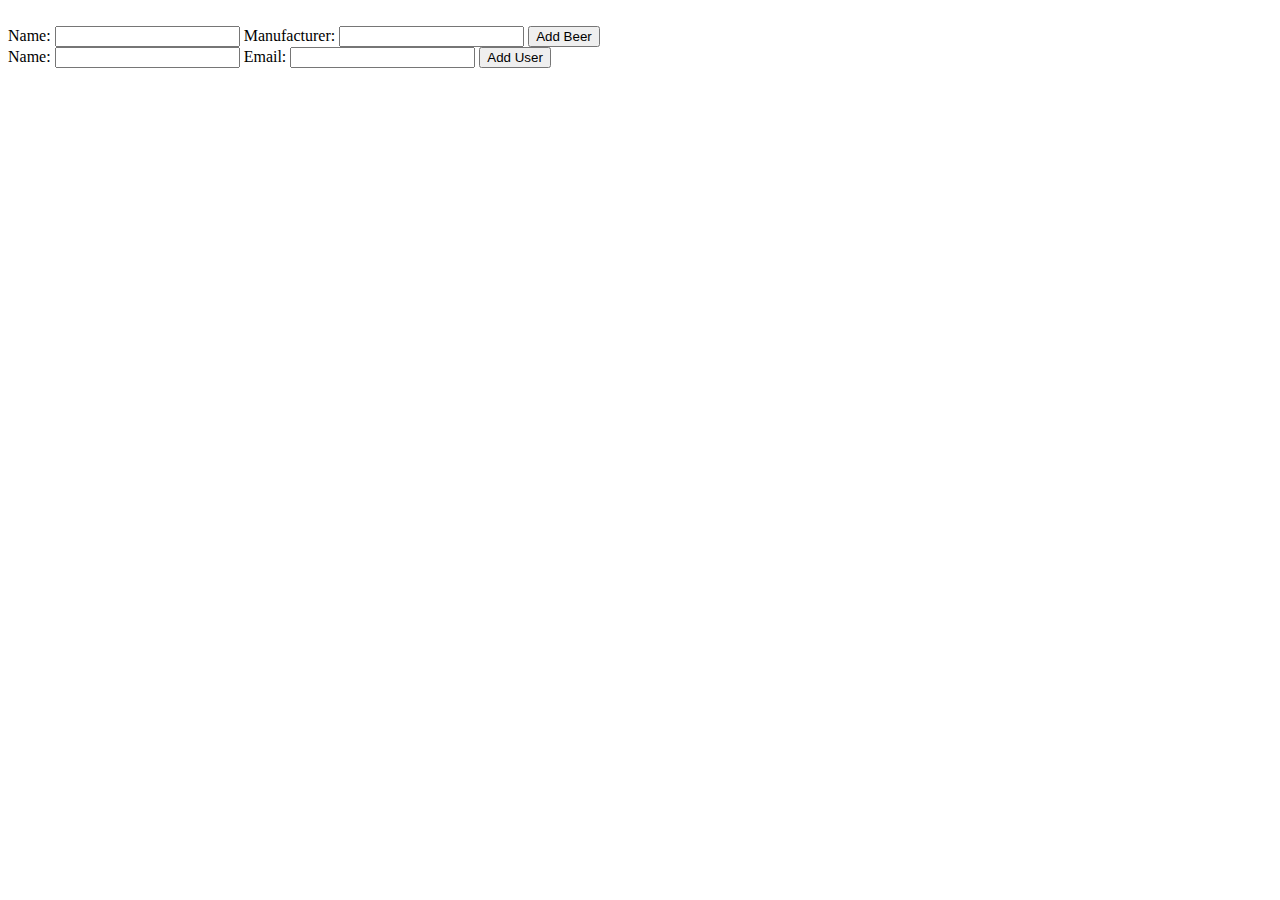
==== service/templates/index.html @ d7d6cce0 "Adding new user creation, basic exception handling" ====
<!doctype html>
<head>
    <script src="https://code.jquery.com/jquery-3.6.0.min.js"></script>
    <script>
        function populate_type_list(){
            $.ajax({
                url: "/get_item_types",
                type: "get",
                success: function(response) {
                    $("#type_list").html(response)
                },
                error: function(response) {
                    console.log("Failed to retrieve /get_item_types:" + response)
                }
            })
        }
    </script>
</head>
<title>JBC</title>
<div id="type_list">
</div>
<div id="user_message">
</div>
<br/>
Name: <input type="text" name="new_item_type_name" id="new_item_type_name"/> Manufacturer: <input type="text" name="new_item_type_producer" id="new_item_type_producer"/> <input type="submit" value="Add Beer" id="add_new_type_button"/><br/>
Name: <input type="text" name="new_client_name" id="new_client_name"/> Email: <input type="text" name="new_client_email" id="new_client_email"/> <input type="submit" value="Add User" id="add_new_user_button"/>
<script>
    // Populate page elements
    populate_type_list();
    
    // Register submit for add item button
    $("#add_new_type_button").click(function(){
        var name = $("#new_item_type_name").val();
        var producer = $("#new_item_type_producer").val();
        
        $.ajax({
            url: "/add_new_item_type",
            type: "post",
            data: {"new_item_type_name": name, "new_item_type_producer": producer},
            success: function(response) {
                console.log("Added item type with ID " + response);
                populate_type_list()
            },
            error: function(response) {
                console.log("Failed call to /add_new_item_type: \n" + response.responseJSON.description)
            }
        });
    });

    // Register submit for add user button
    $("#add_new_user_button").click(function(){
        var name = $("#new_client_name").val();
        var producer = $("#new_client_email").val();
        
        $.ajax({
            url: "/add_new_client",
            type: "post",
            data: {"new_client_name": name, "new_client_email": producer},
            success: function(response) {
                console.log("Added new client with ID " + response);
            },
            error: function(response) {
                recent_err = response
                console.log("Failed call to /add_new_client: \n" + response.responseJSON.description)
            }
        });
    });
</script>
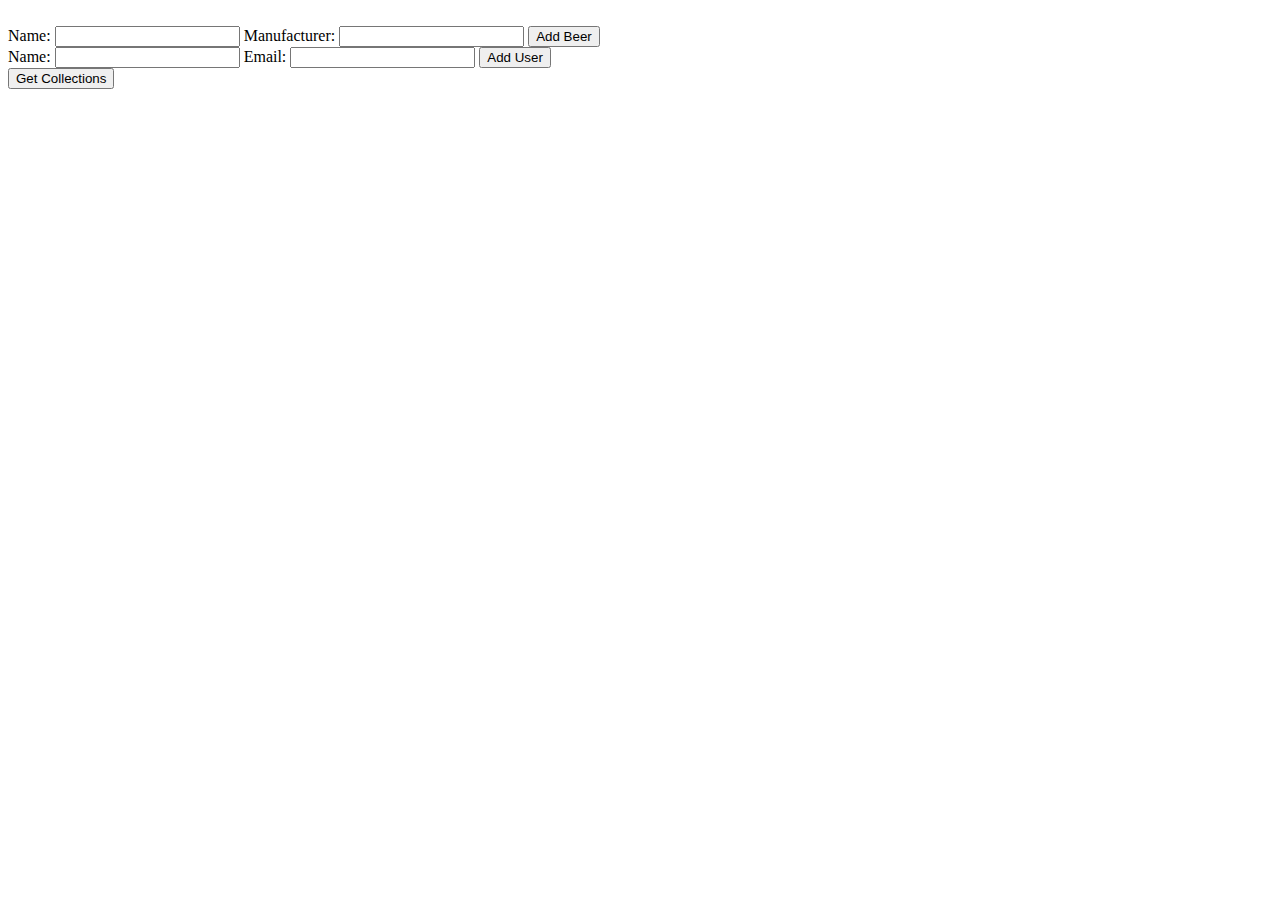
==== commit dec2fd2b: "Refactoring get calls, adding collection" ====
--- a/service/templates/index.html
+++ b/service/templates/index.html
@@ -2,12 +2,18 @@
 <head>
     <script src="https://code.jquery.com/jquery-3.6.0.min.js"></script>
     <script>
+        var some_resp;
         function populate_type_list(){
             $.ajax({
                 url: "/get_item_types",
                 type: "get",
                 success: function(response) {
-                    $("#type_list").html(response)
+                    $("#type_list").html("")
+                    $("#type_list").append("<ul>")
+                    for (i = 0; i < response.item_types.length; i++) {
+                        $("#type_list ul").append("<li>" + response.item_types[i].producer + " " + response.item_types[i].name + "</li>");
+                    }
+                    $("#type_list").append("</ul>")
                 },
                 error: function(response) {
                     console.log("Failed to retrieve /get_item_types:" + response)
@@ -23,7 +29,8 @@
 </div>
 <br/>
 Name: <input type="text" name="new_item_type_name" id="new_item_type_name"/> Manufacturer: <input type="text" name="new_item_type_producer" id="new_item_type_producer"/> <input type="submit" value="Add Beer" id="add_new_type_button"/><br/>
-Name: <input type="text" name="new_client_name" id="new_client_name"/> Email: <input type="text" name="new_client_email" id="new_client_email"/> <input type="submit" value="Add User" id="add_new_user_button"/>
+Name: <input type="text" name="new_client_name" id="new_client_name"/> Email: <input type="text" name="new_client_email" id="new_client_email"/> <input type="submit" value="Add User" id="add_new_user_button"/><br/>
+<input type="submit" value="Get Collections" id="get_collections_button"/><br/>
 <script>
     // Populate page elements
     populate_type_list();
@@ -65,4 +72,22 @@
             }
         });
     });
+
+    // Register submit for get collection
+    $("#get_collections_button").click(function(){
+        var client_id = "4bbf14ee-6f59-427c-9718-c39a608e8aca";
+        
+        $.ajax({
+            url: "/get_collections",
+            type: "get",
+            data: {"client_id": client_id},
+            success: function(response) {
+                some_resp = response;
+            },
+            error: function(response) {
+                recent_err = response
+                console.log("Failed call to /add_new_client: \n" + response.responseJSON.description)
+            }
+        });
+    });
 </script>
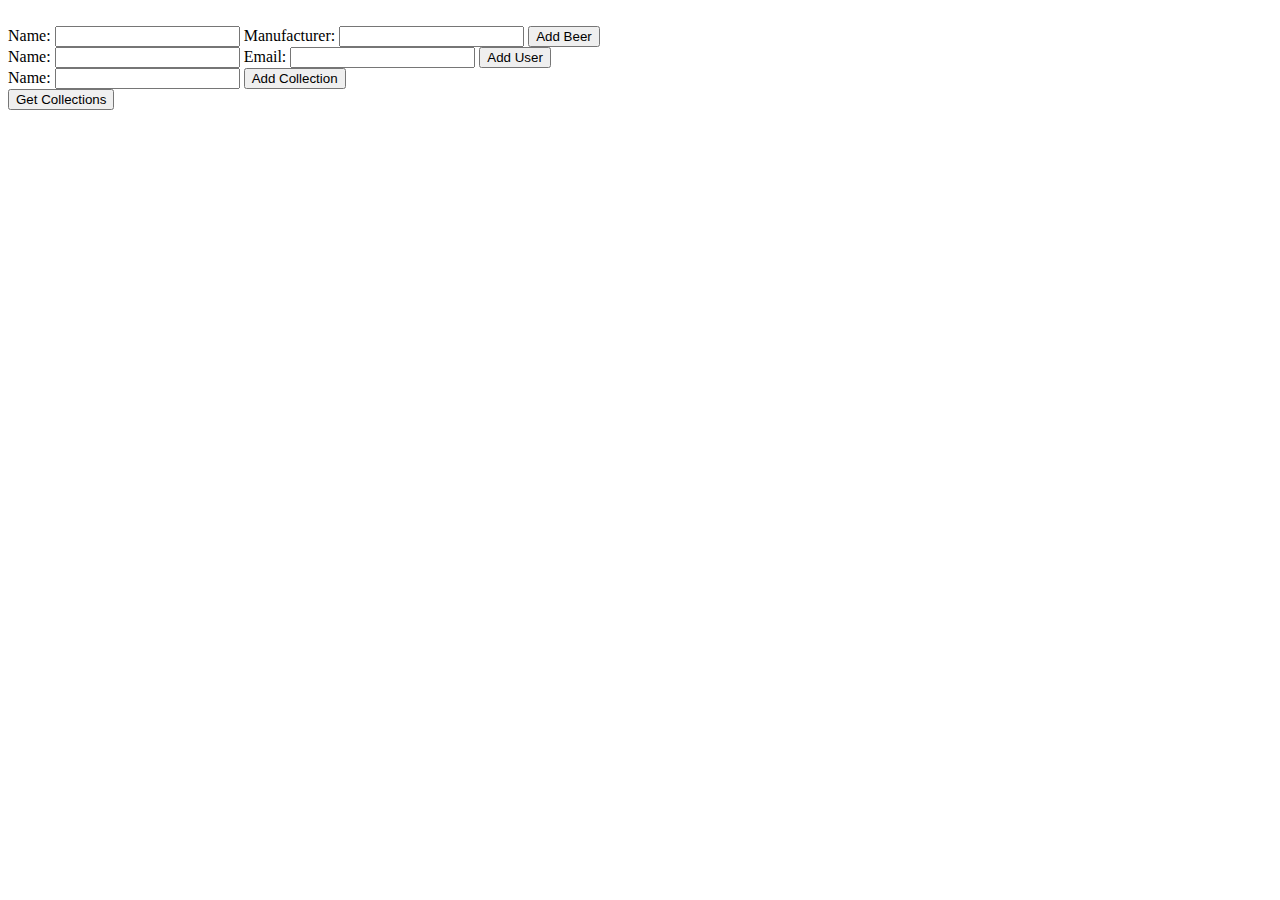
==== commit 85190a28: "jsonify responses, add testing view for collections" ====
--- a/service/templates/index.html
+++ b/service/templates/index.html
@@ -2,7 +2,6 @@
 <head>
     <script src="https://code.jquery.com/jquery-3.6.0.min.js"></script>
     <script>
-        var some_resp;
         function populate_type_list(){
             $.ajax({
                 url: "/get_item_types",
@@ -20,16 +19,28 @@
                 }
             })
         }
+
+        function populate_collection_view(collections){
+            $("#current_collections").html("")
+
+            for (i = 0; i < collections.length; i++) {
+                $("#current_collections").append("<h1>" + collections[i].name + "</h1>");
+            }
+            
+        }
     </script>
 </head>
 <title>JBC</title>
 <div id="type_list">
+</div>
+<div id="current_collections">
 </div>
 <div id="user_message">
 </div>
 <br/>
 Name: <input type="text" name="new_item_type_name" id="new_item_type_name"/> Manufacturer: <input type="text" name="new_item_type_producer" id="new_item_type_producer"/> <input type="submit" value="Add Beer" id="add_new_type_button"/><br/>
 Name: <input type="text" name="new_client_name" id="new_client_name"/> Email: <input type="text" name="new_client_email" id="new_client_email"/> <input type="submit" value="Add User" id="add_new_user_button"/><br/>
+Name: <input type="text" name="new_collection_name" id="new_collection_name"/> <input type="submit" value="Add Collection" id="add_collection_button"/><br/>
 <input type="submit" value="Get Collections" id="get_collections_button"/><br/>
 <script>
     // Populate page elements
@@ -45,7 +56,7 @@
             type: "post",
             data: {"new_item_type_name": name, "new_item_type_producer": producer},
             success: function(response) {
-                console.log("Added item type with ID " + response);
+                console.log("Added item type with ID " + response.item_type_id);
                 populate_type_list()
             },
             error: function(response) {
@@ -64,11 +75,30 @@
             type: "post",
             data: {"new_client_name": name, "new_client_email": producer},
             success: function(response) {
-                console.log("Added new client with ID " + response);
+                console.log("Added new client with ID " + response.client_id);
             },
             error: function(response) {
                 recent_err = response
                 console.log("Failed call to /add_new_client: \n" + response.responseJSON.description)
+            }
+        });
+    });
+
+    // Register submit for add collection button
+    $("#add_collection_button").click(function(){
+        var name = $("#new_collection_name").val();
+        var client_id = "4bbf14ee-6f59-427c-9718-c39a608e8aca";
+        
+        $.ajax({
+            url: "/add_new_collection",
+            type: "post",
+            data: {"new_collection_name": name, "client_id": client_id},
+            success: function(response) {
+                console.log("Added new collection with ID " + response.collection_id);
+            },
+            error: function(response) {
+                recent_err = response
+                console.log("Failed call to /add_new_collection: \n" + response.responseJSON.description)
             }
         });
     });
@@ -82,11 +112,11 @@
             type: "get",
             data: {"client_id": client_id},
             success: function(response) {
-                some_resp = response;
+                populate_collection_view(response.collections);
             },
             error: function(response) {
                 recent_err = response
-                console.log("Failed call to /add_new_client: \n" + response.responseJSON.description)
+                console.log("Failed call to /get_collections: \n" + response.responseJSON.description)
             }
         });
     });
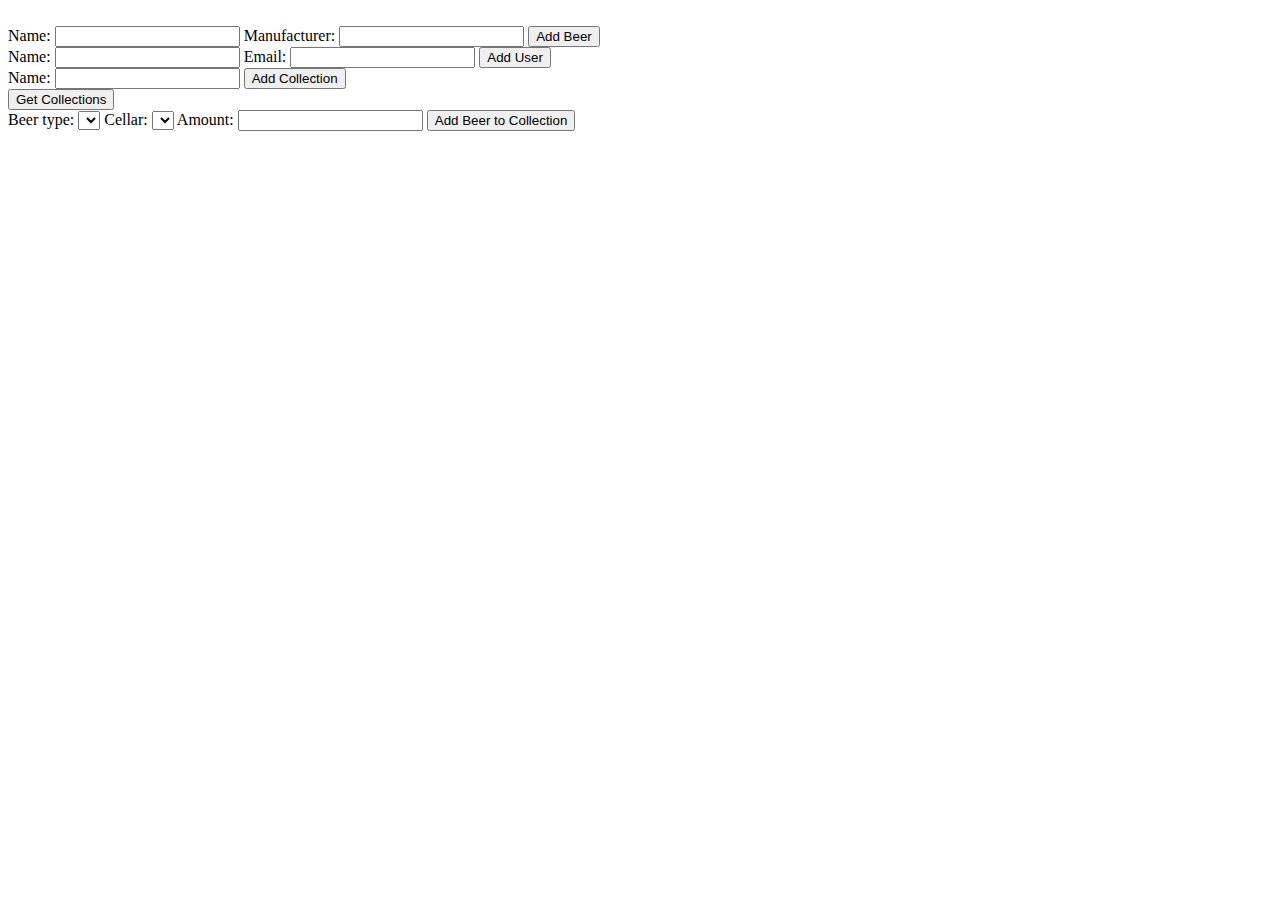
==== commit 8aad0ea5: "Basic add functionality" ====
--- a/service/templates/index.html
+++ b/service/templates/index.html
@@ -7,12 +7,10 @@
                 url: "/get_item_types",
                 type: "get",
                 success: function(response) {
-                    $("#type_list").html("")
-                    $("#type_list").append("<ul>")
+                    $("#item_type_options").html("")
                     for (i = 0; i < response.item_types.length; i++) {
-                        $("#type_list ul").append("<li>" + response.item_types[i].producer + " " + response.item_types[i].name + "</li>");
+                        $("#item_type_options").append("<option value=\"" + response.item_types[i].item_type_id + "\">" + response.item_types[i].producer + " " + response.item_types[i].name + "</option>");
                     }
-                    $("#type_list").append("</ul>")
                 },
                 error: function(response) {
                     console.log("Failed to retrieve /get_item_types:" + response)
@@ -20,31 +18,63 @@
             })
         }
 
-        function populate_collection_view(collections){
+        function populate_collection_views(collections){
+            $("#collection_options").html("")
             $("#current_collections").html("")
 
-            for (i = 0; i < collections.length; i++) {
-                $("#current_collections").append("<h1>" + collections[i].name + "</h1>");
+            for (collection_index = 0; collection_index < collections.length; collection_index++) {
+                current_collection = collections[collection_index];
+                $("#current_collections").append("<h1>" + current_collection.name + "</h1>");
+                $("#current_collections").append("<table>");
+                current_table = $("#current_collections table:eq(" + i + ")").append("<tr><th>Name</th><th>Amount</th></tr>");
+                $("#collection_options").append("<option value=\"" + current_collection.collection_id + "\">" + current_collection.name + "</option>");
             }
             
+        }
+        
+        function retrieve_collections() {
+            var client_id = "4bbf14ee-6f59-427c-9718-c39a608e8aca";
+        
+            $.ajax({
+                url: "/get_collections",
+                type: "get",
+                data: {"client_id": client_id},
+                success: function(response) {
+                    populate_collection_views(response.collections);
+                },
+                error: function(response) {
+                    recent_err = response
+                    console.log("Failed call to /get_collections: \n" + response.responseJSON.description)
+                }
+            }); 
         }
     </script>
 </head>
 <title>JBC</title>
-<div id="type_list">
-</div>
 <div id="current_collections">
-</div>
-<div id="user_message">
 </div>
 <br/>
 Name: <input type="text" name="new_item_type_name" id="new_item_type_name"/> Manufacturer: <input type="text" name="new_item_type_producer" id="new_item_type_producer"/> <input type="submit" value="Add Beer" id="add_new_type_button"/><br/>
+
 Name: <input type="text" name="new_client_name" id="new_client_name"/> Email: <input type="text" name="new_client_email" id="new_client_email"/> <input type="submit" value="Add User" id="add_new_user_button"/><br/>
+
 Name: <input type="text" name="new_collection_name" id="new_collection_name"/> <input type="submit" value="Add Collection" id="add_collection_button"/><br/>
+
 <input type="submit" value="Get Collections" id="get_collections_button"/><br/>
+
+Beer type: 
+<select id="item_type_options" name="item_type_options">
+</select>
+Cellar: 
+<select id="collection_options" name="collection_options">
+</select>
+Amount:
+<input type="text" name="new_inventory_amount" id="new_inventory_amount"/>
+<input type="submit" value="Add Beer to Collection" id="add_to_collection_button"/><br/>
 <script>
     // Populate page elements
     populate_type_list();
+    retrieve_collections();
     
     // Register submit for add item button
     $("#add_new_type_button").click(function(){
@@ -105,18 +135,30 @@
 
     // Register submit for get collection
     $("#get_collections_button").click(function(){
-        var client_id = "4bbf14ee-6f59-427c-9718-c39a608e8aca";
-        
+        retrieve_collections()
+    });
+
+    // Register submit for add item to collection
+    $("#add_to_collection_button").click(function(){
+        var item_type_id = $("#item_type_options").val();
+        var collection_id = $("#collection_options").val();
+        quantity = $("#new_inventory_amount").val()
+
         $.ajax({
-            url: "/get_collections",
-            type: "get",
-            data: {"client_id": client_id},
+            url: "/add_item_to_collection",
+            type: "post",
+            data: {
+                "collection_id": collection_id, 
+                "item_type_id": item_type_id,
+                "quantity": quantity,
+            },
             success: function(response) {
-                populate_collection_view(response.collections);
+                console.log("Added new item to collection");
+                retrieve_collections();
             },
             error: function(response) {
                 recent_err = response
-                console.log("Failed call to /get_collections: \n" + response.responseJSON.description)
+                console.log("Failed call to /add_item_to_collection: \n" + response.responseJSON.description)
             }
         });
     });
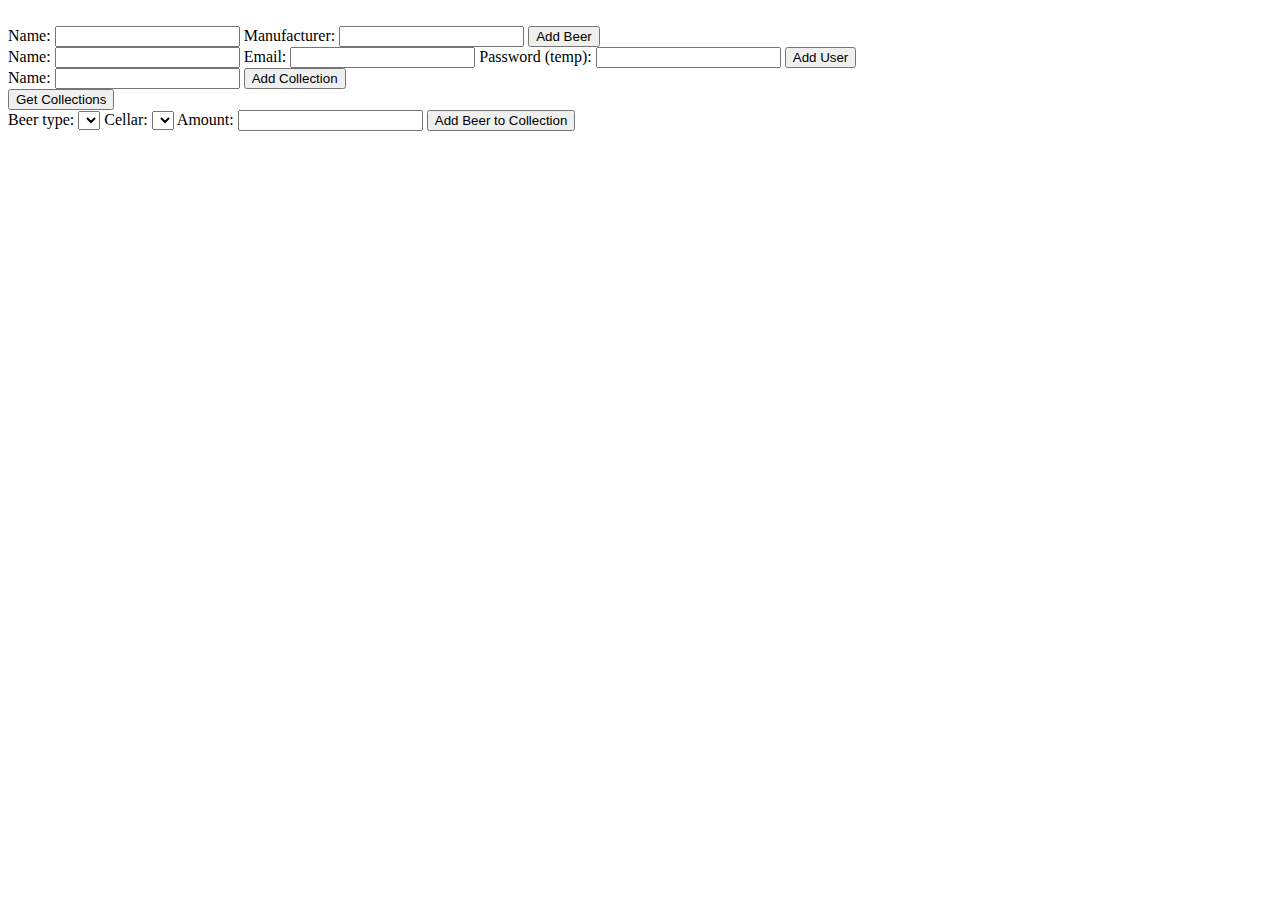
==== commit 7c3ceacf: "Moving to ID based jquery" ====
--- a/service/templates/index.html
+++ b/service/templates/index.html
@@ -1,15 +1,17 @@
 <!doctype html>
 <head>
+    <title>JBC Home Cellar Tracker</title>
+    <link rel="stylesheet" type="text/css" href="{{ url_for('static',filename='styles/main.css') }}">
     <script src="https://code.jquery.com/jquery-3.6.0.min.js"></script>
     <script>
         function populate_type_list(){
-            $.ajax({
+            jQuery.ajax({
                 url: "/get_item_types",
                 type: "get",
                 success: function(response) {
-                    $("#item_type_options").html("")
+                    jQuery("#item_type_options").html("")
                     for (i = 0; i < response.item_types.length; i++) {
-                        $("#item_type_options").append("<option value=\"" + response.item_types[i].item_type_id + "\">" + response.item_types[i].producer + " " + response.item_types[i].name + "</option>");
+                        jQuery("#item_type_options").append("<option value=\"" + response.item_types[i].item_type_id + "\">" + response.item_types[i].producer + " " + response.item_types[i].name + "</option>");
                     }
                 },
                 error: function(response) {
@@ -18,24 +20,46 @@
             })
         }
 
-        function populate_collection_views(collections){
-            $("#collection_options").html("")
-            $("#current_collections").html("")
+        async function get_collection_items(collection_id) {
+            var items;
+
+            await jQuery.ajax({
+                url:"/get_items",
+                type: "get",
+                data: {"collection_id": collection_id},
+                success: function(response) {
+                    items = response.items;
+                },
+                error: function(response) {
+                    console.log("Failed call to /get_items: \n" + response.responseJSON.description);
+                }
+            });
+
+            return items;
+        }
+
+        async function populate_collection_views(collections){
+            jQuery("#collection_options").html("")
+            jQuery("#current_collections").html("")
 
             for (collection_index = 0; collection_index < collections.length; collection_index++) {
                 current_collection = collections[collection_index];
-                $("#current_collections").append("<h1>" + current_collection.name + "</h1>");
-                $("#current_collections").append("<table>");
-                current_table = $("#current_collections table:eq(" + i + ")").append("<tr><th>Name</th><th>Amount</th></tr>");
-                $("#collection_options").append("<option value=\"" + current_collection.collection_id + "\">" + current_collection.name + "</option>");
+                jQuery("#current_collections").append("<h1>" + current_collection.name + "</h1>");
+                jQuery("#current_collections").append("<table class='center'>");
+                current_table = jQuery("#current_collections table:eq(" + collection_index + ")");
+                current_table.append("<tr><th>Name</th><th>Amount</th></tr>");
+                items_for_collection = await get_collection_items(current_collection.collection_id);
+                for (item_index = 0; item_index < items_for_collection.length; item_index++) {
+                    current_table.append("<tr><td>" + items_for_collection[item_index].item_id + "</td><td>" + items_for_collection[item_index].quantity + "</td></tr>");
+                }
+                jQuery("#collection_options").append("<option value=\"" + current_collection.collection_id + "\">" + current_collection.name + "</option>");
             }
-            
         }
         
         function retrieve_collections() {
-            var client_id = "4bbf14ee-6f59-427c-9718-c39a608e8aca";
+            var client_id = "1cebc6a4-dd88-421a-9c1f-fe25c4c6ae5e";
         
-            $.ajax({
+            jQuery.ajax({
                 url: "/get_collections",
                 type: "get",
                 data: {"client_id": client_id},
@@ -50,38 +74,39 @@
         }
     </script>
 </head>
-<title>JBC</title>
-<div id="current_collections">
-</div>
-<br/>
-Name: <input type="text" name="new_item_type_name" id="new_item_type_name"/> Manufacturer: <input type="text" name="new_item_type_producer" id="new_item_type_producer"/> <input type="submit" value="Add Beer" id="add_new_type_button"/><br/>
+<body>
+    <div id="current_collections">
+    </div>
+    <br/>
+    Name: <input type="text" name="new_item_type_name" id="new_item_type_name"/> Manufacturer: <input type="text" name="new_item_type_producer" id="new_item_type_producer"/> <input type="submit" value="Add Beer" id="add_new_type_button"/><br/>
 
-Name: <input type="text" name="new_client_name" id="new_client_name"/> Email: <input type="text" name="new_client_email" id="new_client_email"/> <input type="submit" value="Add User" id="add_new_user_button"/><br/>
+    Name: <input type="text" name="new_client_name" id="new_client_name"/> Email: <input type="text" name="new_client_email" id="new_client_email"/> Password (temp): <input type="text" name="new_client_password" id="new_client_password"/> <input type="submit" value="Add User" id="add_new_user_button"/><br/>
 
-Name: <input type="text" name="new_collection_name" id="new_collection_name"/> <input type="submit" value="Add Collection" id="add_collection_button"/><br/>
+    Name: <input type="text" name="new_collection_name" id="new_collection_name"/> <input type="submit" value="Add Collection" id="add_collection_button"/><br/>
 
-<input type="submit" value="Get Collections" id="get_collections_button"/><br/>
+    <input type="submit" value="Get Collections" id="get_collections_button"/><br/>
 
-Beer type: 
-<select id="item_type_options" name="item_type_options">
-</select>
-Cellar: 
-<select id="collection_options" name="collection_options">
-</select>
-Amount:
-<input type="text" name="new_inventory_amount" id="new_inventory_amount"/>
-<input type="submit" value="Add Beer to Collection" id="add_to_collection_button"/><br/>
+    Beer type: 
+    <select id="item_type_options" name="item_type_options">
+    </select>
+    Cellar: 
+    <select id="collection_options" name="collection_options">
+    </select>
+    Amount:
+    <input type="text" name="new_inventory_amount" id="new_inventory_amount"/>
+    <input type="submit" value="Add Beer to Collection" id="add_to_collection_button"/><br/>
+</body>
 <script>
     // Populate page elements
     populate_type_list();
     retrieve_collections();
     
     // Register submit for add item button
-    $("#add_new_type_button").click(function(){
-        var name = $("#new_item_type_name").val();
-        var producer = $("#new_item_type_producer").val();
+    jQuery("#add_new_type_button").click(function(){
+        var name = jQuery("#new_item_type_name").val();
+        var producer = jQuery("#new_item_type_producer").val();
         
-        $.ajax({
+        jQuery.ajax({
             url: "/add_new_item_type",
             type: "post",
             data: {"new_item_type_name": name, "new_item_type_producer": producer},
@@ -96,14 +121,15 @@
     });
 
     // Register submit for add user button
-    $("#add_new_user_button").click(function(){
-        var name = $("#new_client_name").val();
-        var producer = $("#new_client_email").val();
+    jQuery("#add_new_user_button").click(function(){
+        var name = jQuery("#new_client_name").val();
+        var email = jQuery("#new_client_email").val();
+        var password = jQuery("#new_client_password").val();
         
-        $.ajax({
+        jQuery.ajax({
             url: "/add_new_client",
             type: "post",
-            data: {"new_client_name": name, "new_client_email": producer},
+            data: {"new_client_name": name, "new_client_email": email, "new_client_password": password},
             success: function(response) {
                 console.log("Added new client with ID " + response.client_id);
             },
@@ -115,11 +141,11 @@
     });
 
     // Register submit for add collection button
-    $("#add_collection_button").click(function(){
-        var name = $("#new_collection_name").val();
-        var client_id = "4bbf14ee-6f59-427c-9718-c39a608e8aca";
+    jQuery("#add_collection_button").click(function(){
+        var name = jQuery("#new_collection_name").val();
+        var client_id = "1cebc6a4-dd88-421a-9c1f-fe25c4c6ae5e";
         
-        $.ajax({
+        jQuery.ajax({
             url: "/add_new_collection",
             type: "post",
             data: {"new_collection_name": name, "client_id": client_id},
@@ -134,17 +160,17 @@
     });
 
     // Register submit for get collection
-    $("#get_collections_button").click(function(){
+    jQuery("#get_collections_button").click(function(){
         retrieve_collections()
     });
 
     // Register submit for add item to collection
-    $("#add_to_collection_button").click(function(){
-        var item_type_id = $("#item_type_options").val();
-        var collection_id = $("#collection_options").val();
-        quantity = $("#new_inventory_amount").val()
+    jQuery("#add_to_collection_button").click(function(){
+        var item_type_id = jQuery("#item_type_options").val();
+        var collection_id = jQuery("#collection_options").val();
+        quantity = jQuery("#new_inventory_amount").val()
 
-        $.ajax({
+        jQuery.ajax({
             url: "/add_item_to_collection",
             type: "post",
             data: {
@@ -153,7 +179,7 @@
                 "quantity": quantity,
             },
             success: function(response) {
-                console.log("Added new item to collection");
+                console.log("Added new item to collection: " + response.item_id);
                 retrieve_collections();
             },
             error: function(response) {
